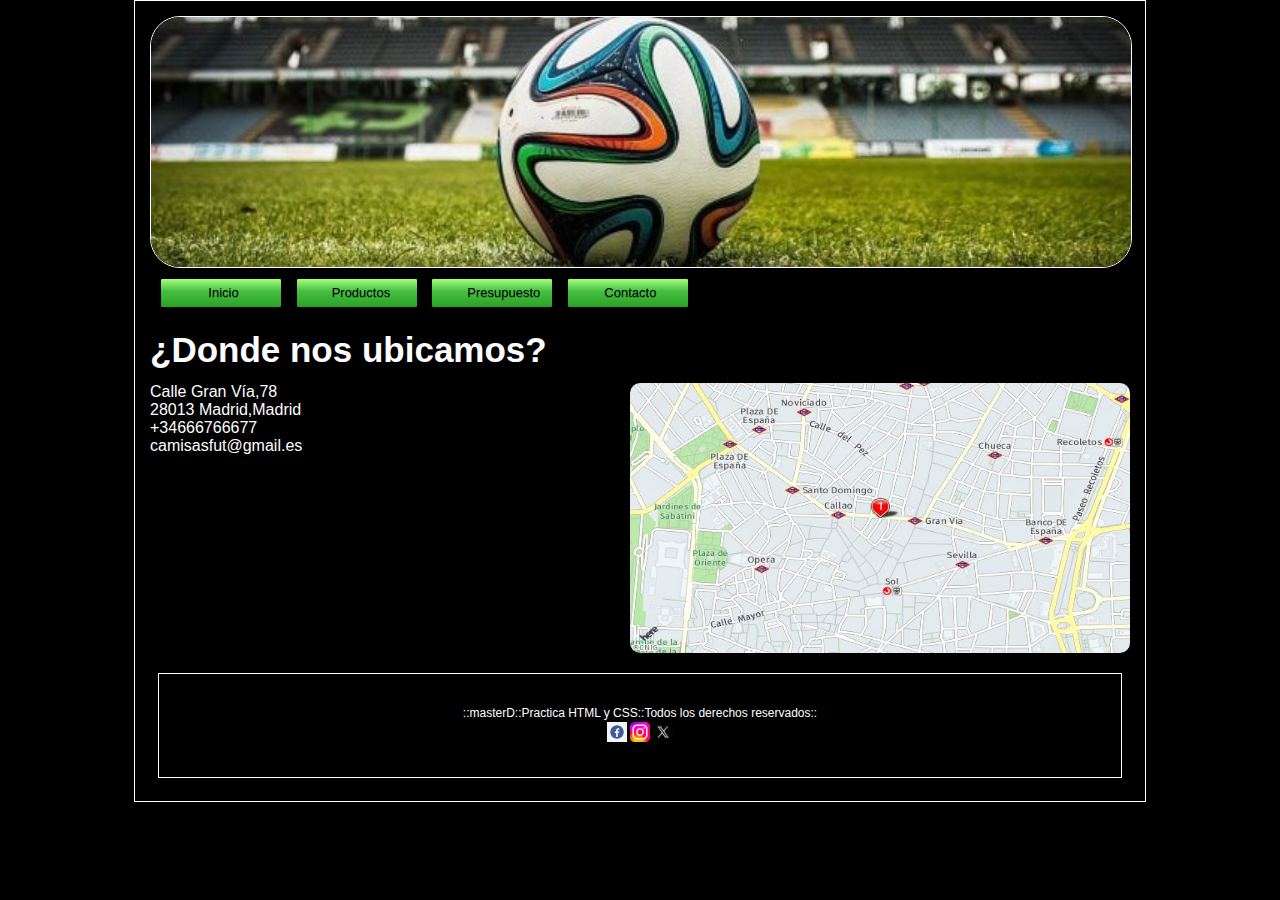
==== views/contacto.html @ ebd120fb "Add files via upload" ====
<!DOCTYPE html>
<html lang="es">
<head>
<meta charset="UTF-8" />
<meta name="description" content="trabajfinal" /> <meta name="robots" content="NOFOLLOW" />
<meta name="Author" content="Luis" />
<meta name="keywords" content="demo,prueba,trabajofinal" />
<meta name="lang" content="es" />
<meta name="revisit-after" content="2 days" />
<meta name="category" content="Prácticas" />
<!-- Declaración de fichero de estilos -->
<link rel="stylesheet" type="text/css" href="/estilos/estilos.css">
<title> Trabajo Final</title>

</head>
  
<body>
  <header>
    <div>
      <img src="/img/logo.jpg" id="img_cabe"> </a>
    </div>
    <nav>
      <!--div que contiene el menu-->
      <div class="div_menu">
        <span class="boton">
          <a href="/index.html" class="div_menu">Inicio</a>
        </span>
        <span class="boton">
          <a href="productos.html"
          class="div_menu">Productos</a>
        </span>
        <span class="boton">
        <a href="presupuesto.html"
        class="div_menu">Presupuesto</a>
        </span>
        <span class="boton">
        <a href="contacto.html"
        class="div_menu">Contacto</a>
       </span>
     </div>
   </nav>
  </header> 
  <!--Seccion con mapa y contacto de la empresa-->
  <h1>¿Donde nos ubicamos?</h1> <span> <img src="/img/mapview.jpeg" id="img-map"></span>
  <p> Calle Gran Vía,78
   <br> 28013 Madrid,Madrid
   <br> +34666766677
   <br> camisasfut@gmail.es
  </p>
   
  <footer>
    <!--Div que contiene el pié de la pagina-->
          <div id="div_footer">
               ::masterD::Practica HTML y CSS::Todos los derechos reservados::
               <br><a href="https://es-es.facebook.com"> <img src="/img/facebook.jpg" id="minilink"></a>
                   <a href="https://www.instagram.com"><img src="/img/Instagram_logo_2022.svg.png" id="minilink"></a>
                   <a href="https://x.com/?lang=es"><img src="/img/xlogo.avif" id="minilink"></a>
          </div>
       </footer>  
       
   </body>
</html>
---- estilos/estilos.css ----
body {
    margin: 0px auto;
    padding: 15px;
    width: 980px;
    font-size: 13px;
    color: rgb(253, 253, 253);
    font-family: Arial, Helvetica, sans-serif;
    /*background:url(../img/fondo.jpg) no-repeat fixed center top;*/
    background-size: 100% auto;
    line-height: 18px;
    background-color: black;
    border: 1px solid white;
   
}

h1 {
    font-size: 35px;
}

p {
    text-align: justify;
    font-size: medium;
}

#div_header {
    clear: both;
    box-sizing: border-box;
    border: solid;
    border-width: 10px;
    border-color: transparent;
    background-color: #FFFFFF;
    position: relative;
    
}

#img_cabe{
    width: 100%;
    height: 100%;
    border: 1px solid white;
    border-radius: 30px;
   
}

#div_footer {
    border: 1px solid white;
    font-size: 12px;
    position: relative;
    box-sizing: border-box;
    clear: both;
    color: white;
    text-align: center;
    padding: 30px;
    margin: 8px;
}

#imagen_long {
    width: 600px;
    height: 200px;
    margin-left: 150px;  
}
.container{
   justify-content: center;
  
}
.galeria{
    width: 200px;
    height: 200px;
    margin: 5px;
    border-radius: 10px;
}

#imagen_der {
   margin-left: 20px;
   float: right;
   
}
#img-map{
    float: right;
    width: 500px;
    height: 270px;
    border-radius: 10px;
    margin-bottom: 20px;
}
#imagen_presu {
   float: right;
   width: 350px;
   height: 350px;
   border-radius: 10px;
   margin-bottom: 20px;
  
}
#minilink{
    width: 20px;
    height: 20px;
}
.div_menu {
	text-shadow: 0px 1px rgba(0, 0, 0, 0.2);
	text-align:left;
	margin-left:5px;
	text-decoration: none;
	font-family: 'Open Sans', sans-serif;
	color:black;
}
.boton,.boton:hover,.botonin,.botonin:hover {
	text-shadow: 2px 1px rgba(0, 0, 0, 0.3);
	text-align:center;
	text-decoration: none;
	display:inline-block;
	width: 60px;
	padding: 5px 30px ;
	white-space: nowrap;
	margin: 5px 5px 10px;
	border: 1px solid black;
	border-radius: 2px;
}

.boton {
    background: #7abcff;
    /* Old browsers */
    background: -moz-linear-gradient(top, #7abcff 0%, #60abf8 44%, #4096ee 100%);
    /* FF3.6-15 */
    background: -webkit-linear-gradient(top, rgb(122, 188, 255) 0%, #60abf8 44%, #4096ee 100%);
    /* Chrome10-25,Safari5.1-6 */
    background: linear-gradient(to bottom, rgb(164, 255, 122) 0%, #45be43 44%, hwb(117 14% 36%) 100%);
    /* W3C, IE10+, FF16+, Chrome26+, Opera12+, Safari7+ */
    filter: progid:DXImageTransform.Microsoft.gradient(startColorstr='#7abcff', endColorstr='#4096ee', GradientType=0);
    /* IE6-9 */
}

.boton:hover {
    background: #2a9f34;
    font-size: 14px;
}

.botonin {
    background: rgb(215, 234, 197);
    /* Old browsers */
    background: -moz-linear-gradient(top, rgb(215, 234, 197) 0%, rgb(170, 215, 138) 31%, rgb(80, 171, 6) 100%);
    /* FF3.6-15 */
    background: -webkit-linear-gradient(top, rgb(215, 234, 197) 0%, rgb(170, 215, 138) 31%, rgb(80, 171, 6) 100%);
    /* Chrome10-25,Safari5.1-6 */
    background: linear-gradient(to bottom, rgb(215, 234, 197) 0%, rgb(170, 215, 138) 31%, rgb(80, 171, 6) 100%);
    /* W3C, IE10+, FF16+, Chrome26+, Opera12+, Safari7+ */
    filter: progid:DXImageTransform.Microsoft.gradient(startColorstr='#c5deea', endColorstr='#066dab', GradientType=0);
    /* IE6*/}
    .botonin:hover{
        background: #7abcff;
        font-size: 14px;}

    .div_contenedor{
            position:relative;
            clear:both;
        }
        
    .div_contenedor section{
            display:inline;
        }
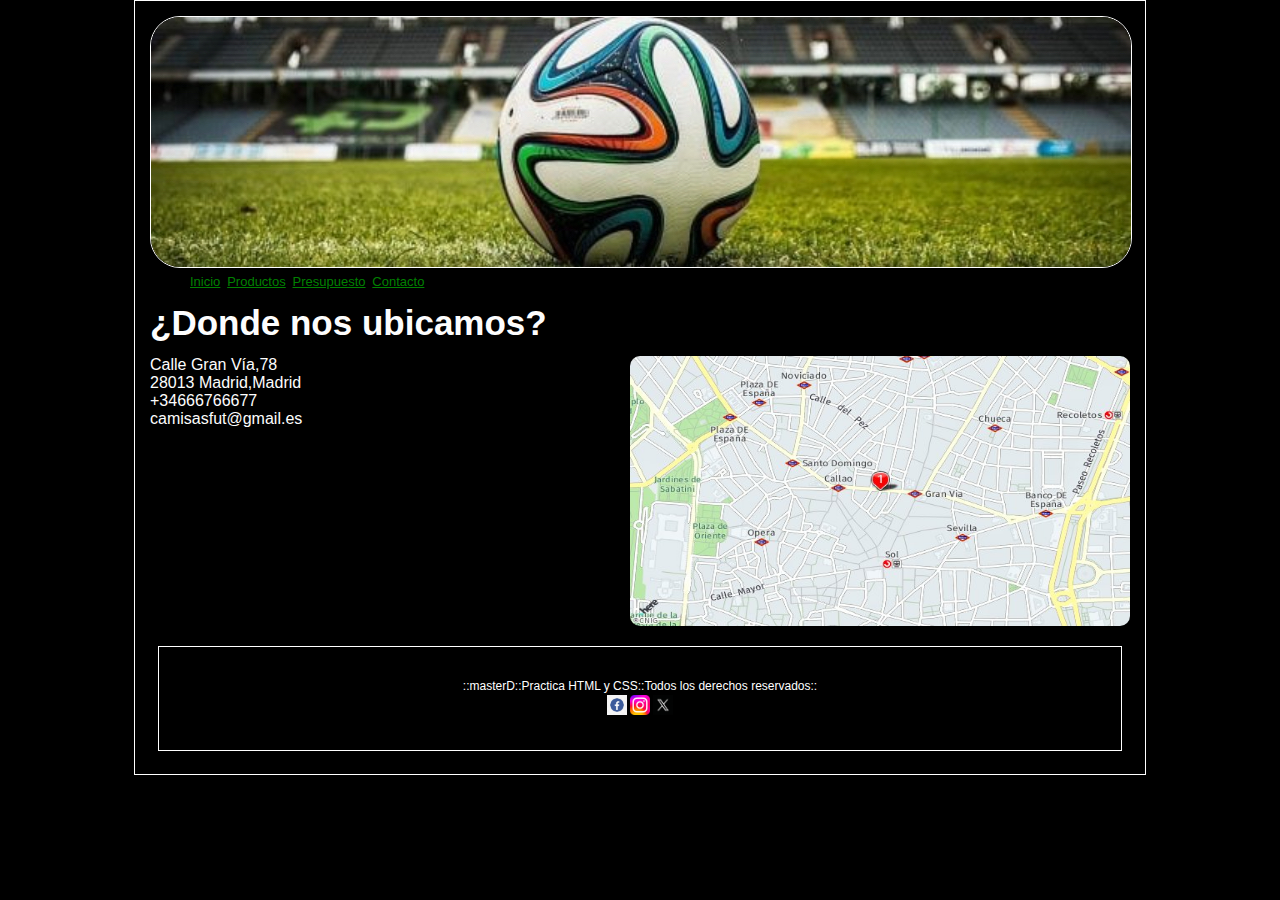
==== commit 64214b77: "Add files via upload" ====
--- a/views/contacto.html
+++ b/views/contacto.html
@@ -2,14 +2,8 @@
 <html lang="es">
 <head>
 <meta charset="UTF-8" />
-<meta name="description" content="trabajfinal" /> <meta name="robots" content="NOFOLLOW" />
-<meta name="Author" content="Luis" />
-<meta name="keywords" content="demo,prueba,trabajofinal" />
-<meta name="lang" content="es" />
-<meta name="revisit-after" content="2 days" />
-<meta name="category" content="Prácticas" />
 <!-- Declaración de fichero de estilos -->
-<link rel="stylesheet" type="text/css" href="/estilos/estilos.css">
+ <link rel="stylesheet" href="/estilos/estilos.css">
 <title> Trabajo Final</title>
 
 </head>
@@ -21,24 +15,13 @@
     </div>
     <nav>
       <!--div que contiene el menu-->
-      <div class="div_menu">
-        <span class="boton">
-          <a href="/index.html" class="div_menu">Inicio</a>
-        </span>
-        <span class="boton">
-          <a href="productos.html"
-          class="div_menu">Productos</a>
-        </span>
-        <span class="boton">
-        <a href="presupuesto.html"
-        class="div_menu">Presupuesto</a>
-        </span>
-        <span class="boton">
-        <a href="contacto.html"
-        class="div_menu">Contacto</a>
-       </span>
-     </div>
-   </nav>
+      <ul>
+        <li><a href="/index.html">Inicio</a></li>
+        <li><a href="/views/productos.html">Productos</a></li>
+        <li><a href="/views/presupuesto.html">Presupuesto</a></li>
+        <li><a href="/views/contacto.html">Contacto</a></li>
+      </ul>  
+    </nav>
   </header> 
   <!--Seccion con mapa y contacto de la empresa-->
   <h1>¿Donde nos ubicamos?</h1> <span> <img src="/img/mapview.jpeg" id="img-map"></span>
--- a/estilos/estilos.css
+++ b/estilos/estilos.css
@@ -12,6 +12,19 @@
     border: 1px solid white;
    
 }
+ul {
+    margin: 0px;
+  }
+  
+  li {
+    list-style: none;
+    display: inline;
+    margin-right: 0.2rem;
+  }
+  
+  a {
+    color: green;
+  }
 
 h1 {
     font-size: 35px;
@@ -93,59 +106,8 @@
     width: 20px;
     height: 20px;
 }
-.div_menu {
-	text-shadow: 0px 1px rgba(0, 0, 0, 0.2);
-	text-align:left;
-	margin-left:5px;
-	text-decoration: none;
-	font-family: 'Open Sans', sans-serif;
-	color:black;
-}
-.boton,.boton:hover,.botonin,.botonin:hover {
-	text-shadow: 2px 1px rgba(0, 0, 0, 0.3);
-	text-align:center;
-	text-decoration: none;
-	display:inline-block;
-	width: 60px;
-	padding: 5px 30px ;
-	white-space: nowrap;
-	margin: 5px 5px 10px;
-	border: 1px solid black;
-	border-radius: 2px;
-}
 
-.boton {
-    background: #7abcff;
-    /* Old browsers */
-    background: -moz-linear-gradient(top, #7abcff 0%, #60abf8 44%, #4096ee 100%);
-    /* FF3.6-15 */
-    background: -webkit-linear-gradient(top, rgb(122, 188, 255) 0%, #60abf8 44%, #4096ee 100%);
-    /* Chrome10-25,Safari5.1-6 */
-    background: linear-gradient(to bottom, rgb(164, 255, 122) 0%, #45be43 44%, hwb(117 14% 36%) 100%);
-    /* W3C, IE10+, FF16+, Chrome26+, Opera12+, Safari7+ */
-    filter: progid:DXImageTransform.Microsoft.gradient(startColorstr='#7abcff', endColorstr='#4096ee', GradientType=0);
-    /* IE6-9 */
-}
 
-.boton:hover {
-    background: #2a9f34;
-    font-size: 14px;
-}
-
-.botonin {
-    background: rgb(215, 234, 197);
-    /* Old browsers */
-    background: -moz-linear-gradient(top, rgb(215, 234, 197) 0%, rgb(170, 215, 138) 31%, rgb(80, 171, 6) 100%);
-    /* FF3.6-15 */
-    background: -webkit-linear-gradient(top, rgb(215, 234, 197) 0%, rgb(170, 215, 138) 31%, rgb(80, 171, 6) 100%);
-    /* Chrome10-25,Safari5.1-6 */
-    background: linear-gradient(to bottom, rgb(215, 234, 197) 0%, rgb(170, 215, 138) 31%, rgb(80, 171, 6) 100%);
-    /* W3C, IE10+, FF16+, Chrome26+, Opera12+, Safari7+ */
-    filter: progid:DXImageTransform.Microsoft.gradient(startColorstr='#c5deea', endColorstr='#066dab', GradientType=0);
-    /* IE6*/}
-    .botonin:hover{
-        background: #7abcff;
-        font-size: 14px;}
 
     .div_contenedor{
             position:relative;
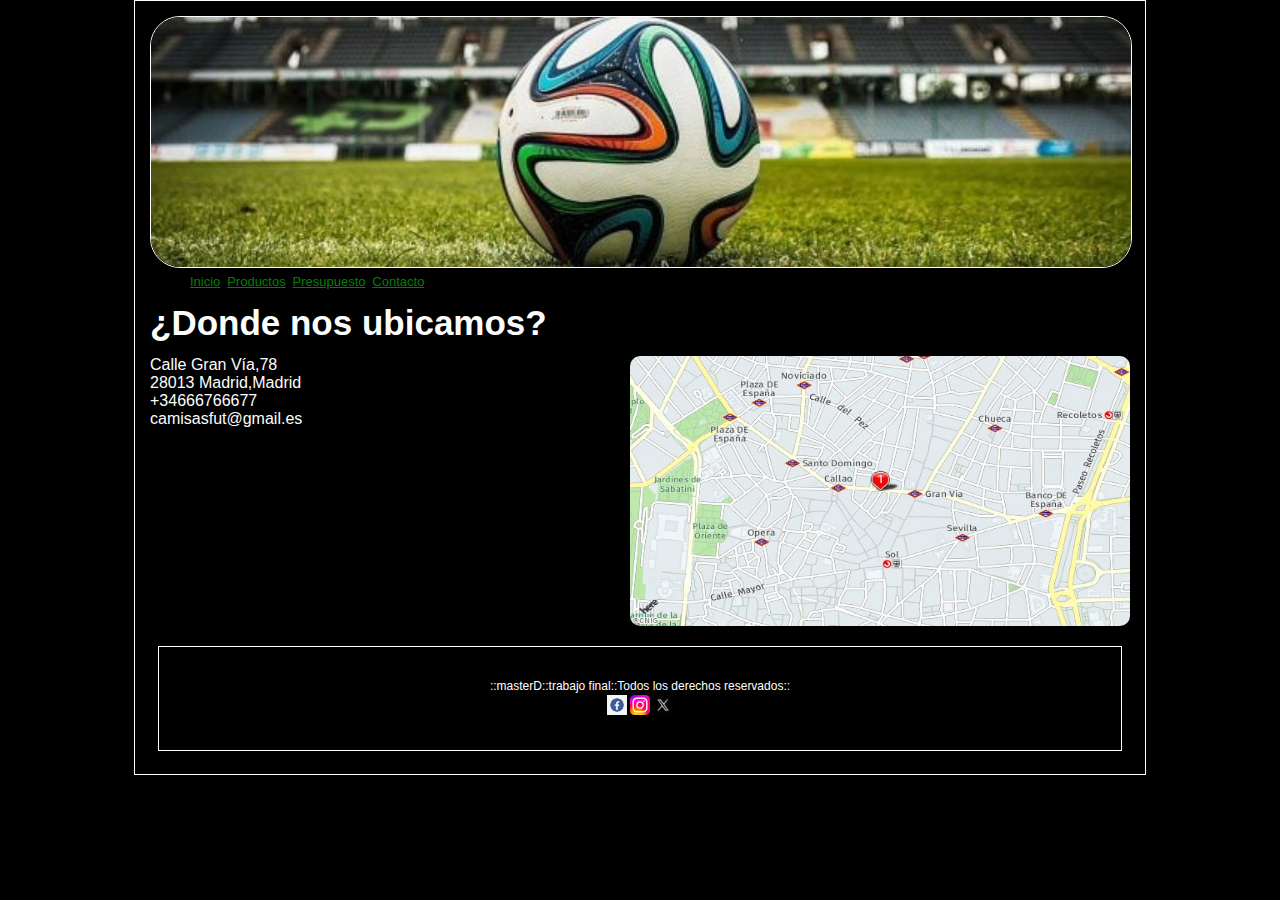
==== commit 28f2c38b: "Add files via upload" ====
--- a/views/contacto.html
+++ b/views/contacto.html
@@ -3,7 +3,7 @@
 <head>
 <meta charset="UTF-8" />
 <!-- Declaración de fichero de estilos -->
- <link rel="stylesheet" href="/estilos/estilos.css">
+ <link rel="stylesheet" href="../estilos/estilos.css">
 <title> Trabajo Final</title>
 
 </head>
@@ -11,20 +11,20 @@
 <body>
   <header>
     <div>
-      <img src="/img/logo.jpg" id="img_cabe"> </a>
+      <img src="../img/logo.jpg" id="img_cabe"> </a>
     </div>
     <nav>
       <!--div que contiene el menu-->
       <ul>
         <li><a href="/index.html">Inicio</a></li>
-        <li><a href="/views/productos.html">Productos</a></li>
-        <li><a href="/views/presupuesto.html">Presupuesto</a></li>
-        <li><a href="/views/contacto.html">Contacto</a></li>
+        <li><a href="productos.html">Productos</a></li>
+        <li><a href="presupuesto.html">Presupuesto</a></li>
+        <li><a href="contacto.html">Contacto</a></li>
       </ul>  
     </nav>
   </header> 
   <!--Seccion con mapa y contacto de la empresa-->
-  <h1>¿Donde nos ubicamos?</h1> <span> <img src="/img/mapview.jpeg" id="img-map"></span>
+  <h1>¿Donde nos ubicamos?</h1> <span> <img src="../img/mapview.jpeg" id="img-map"></span>
   <p> Calle Gran Vía,78
    <br> 28013 Madrid,Madrid
    <br> +34666766677
@@ -34,10 +34,10 @@
   <footer>
     <!--Div que contiene el pié de la pagina-->
           <div id="div_footer">
-               ::masterD::Practica HTML y CSS::Todos los derechos reservados::
-               <br><a href="https://es-es.facebook.com"> <img src="/img/facebook.jpg" id="minilink"></a>
-                   <a href="https://www.instagram.com"><img src="/img/Instagram_logo_2022.svg.png" id="minilink"></a>
-                   <a href="https://x.com/?lang=es"><img src="/img/xlogo.avif" id="minilink"></a>
+               ::masterD::trabajo final::Todos los derechos reservados::
+               <br><a href="https://es-es.facebook.com"> <img src="../img/facebook.jpg" id="minilink"></a>
+                   <a href="https://www.instagram.com"><img src="../img/Instagram_logo_2022.svg.png" id="minilink"></a>
+                   <a href="https://x.com/?lang=es"><img src="../img/xlogo.avif" id="minilink"></a>
           </div>
        </footer>  
        
